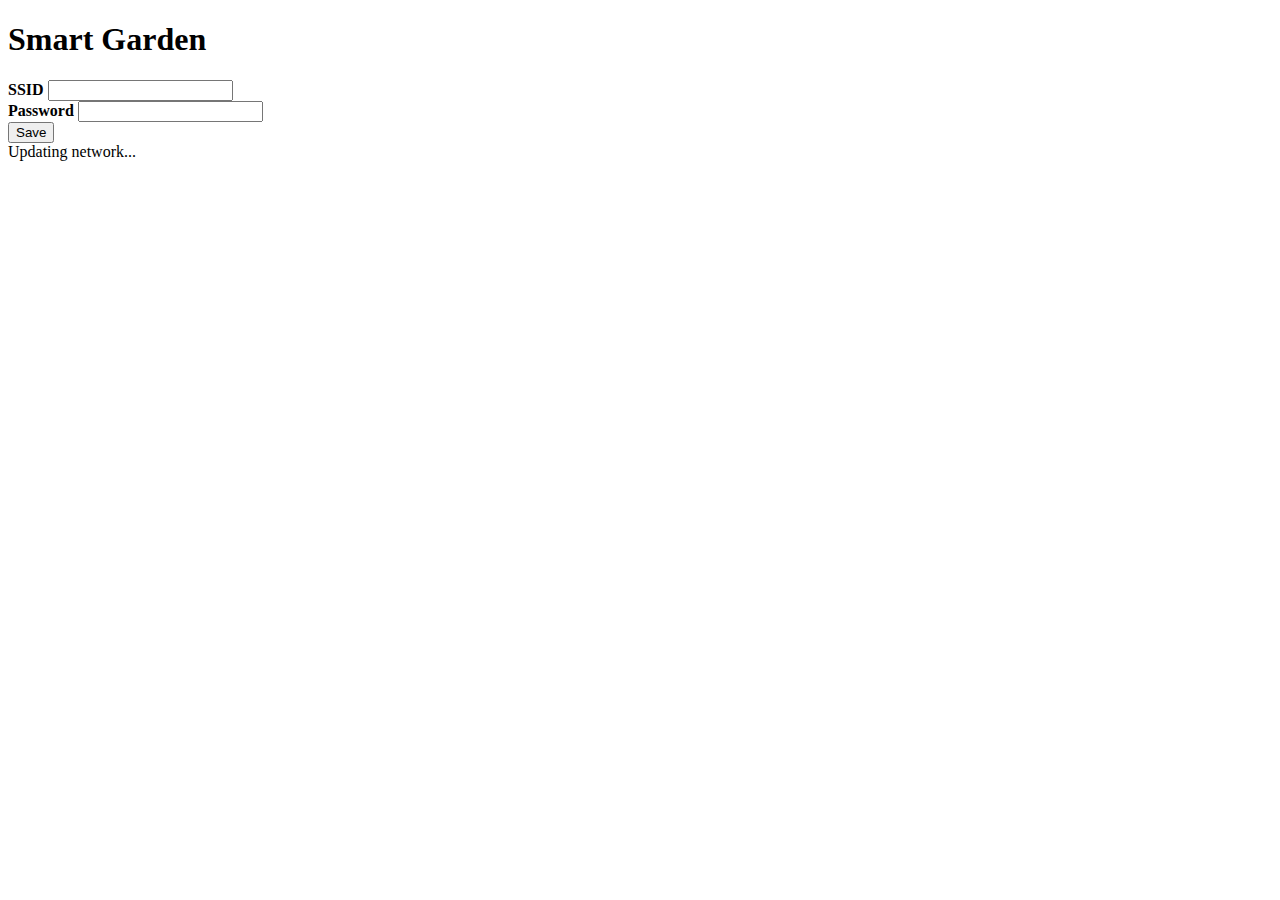
==== data/pages/setup.html @ 25fe6608 "first commit" ====
<!DOCTYPE html>
<html>
<head>
	<title>SmartGarden</title>

	<link rel="stylesheet" type="text/css" href="/public/lib/bootstrap.min.css">

	<link rel="stylesheet" type="text/css" href="/public/css/design.css">
</head>
<body>
<div class="container">
  <h1>Smart Garden</h1>
  <form id="form" action="/settings" method="POST">
    <div class="form-group">
      <label><strong>SSID</strong></label>
      <input type="text" name="ssid" class="form-control">
    </div>
    <div class="form-group">
      <label><strong>Password</strong></label>
      <input type="password" name="pass" class="form-control">
    </div>
    <button class="btn btn-info" type="submit">Save</button>
  </form>

  <div id="msg" class="alert alert-info mt-3 hidden" role="alert">
    Updating network...
  </div>
</div>

<script src="/public/js/setup.js"></script>
</body>
</html>
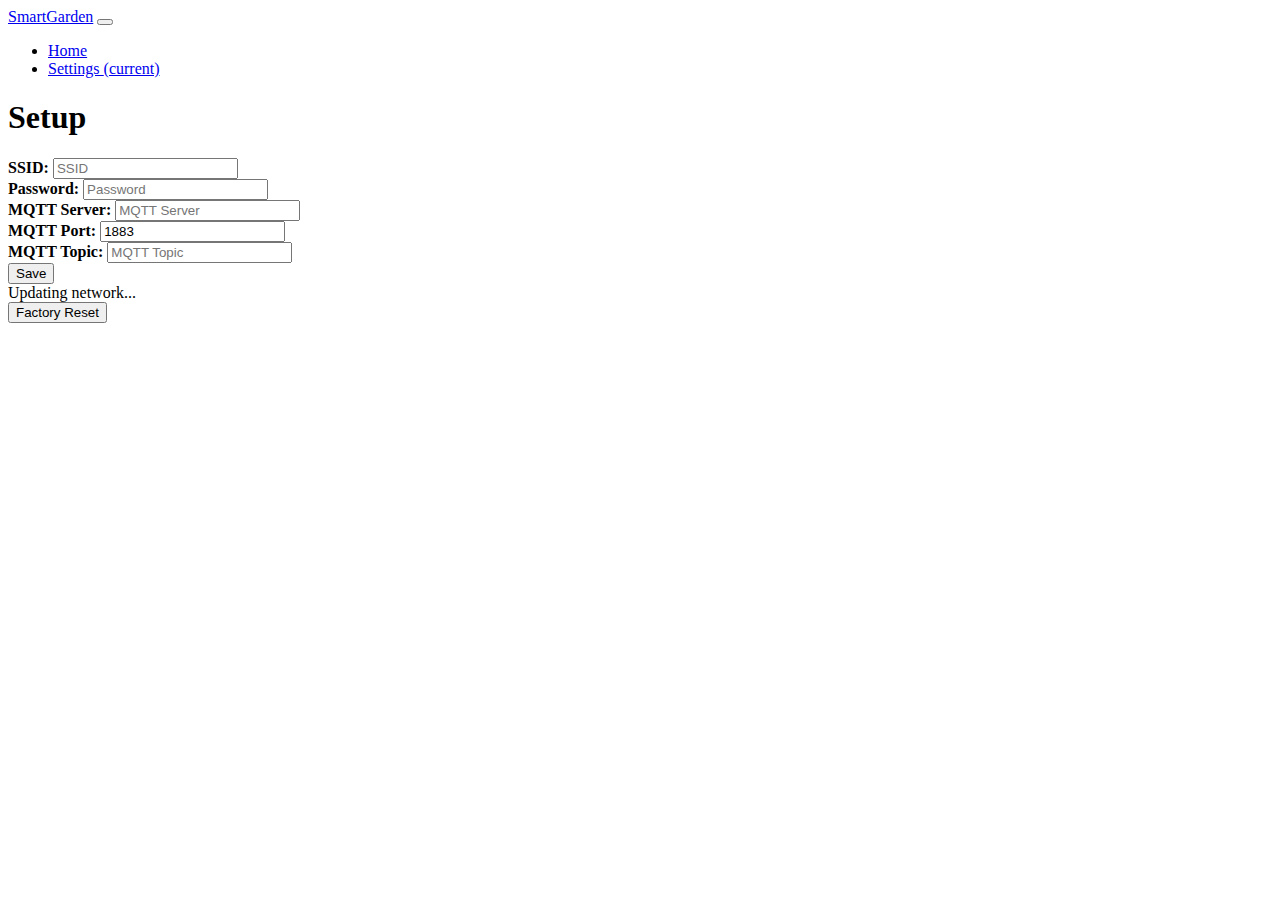
==== commit dd4a6001: "Removed unnecessary html files" ====
--- a/data/pages/setup.html
+++ b/data/pages/setup.html
@@ -1,32 +1,87 @@
 <!DOCTYPE html>
 <html>
 <head>
-	<title>SmartGarden</title>
+  <title>Setup | SmartGarden</title>
 
-	<link rel="stylesheet" type="text/css" href="/public/lib/bootstrap.min.css">
+  <!-- Bootstrap -->
+  <link rel="stylesheet" type="text/css" href="/public/lib/bootstrap.min.css">
 
-	<link rel="stylesheet" type="text/css" href="/public/css/design.css">
+  <!-- Custom design -->
+  <link rel="stylesheet" type="text/css" href="/public/css/design.css">
+
+  <!-- <link rel="stylesheet" type="text/css" href="https://cdnjs.cloudflare.com/ajax/libs/twitter-bootstrap/4.1.3/css/bootstrap.min.css"> -->
 </head>
 <body>
-<div class="container">
-  <h1>Smart Garden</h1>
-  <form id="form" action="/settings" method="POST">
-    <div class="form-group">
-      <label><strong>SSID</strong></label>
-      <input type="text" name="ssid" class="form-control">
+  <nav class="navbar navbar-expand-lg navbar-dark bg-dark">
+    <a class="navbar-brand" href="#">SmartGarden</a>
+    <button class="navbar-toggler" type="button" data-toggle="collapse" data-target="#navbarSupportedContent"
+      aria-controls="navbarSupportedContent" aria-expanded="false" aria-label="Toggle navigation">
+      <span class="navbar-toggler-icon"></span>
+    </button>
+
+    <div class="collapse navbar-collapse" id="navbarSupportedContent">
+      <ul class="navbar-nav mr-auto">
+        <li class="nav-item">
+          <a class="nav-link" href="/">Home</a>
+        </li>
+        <li class="nav-item active">
+          <a class="nav-link" href="#">Settings <span class="sr-only">(current)</span></a>
+        </li>
+      </ul>
     </div>
-    <div class="form-group">
-      <label><strong>Password</strong></label>
-      <input type="password" name="pass" class="form-control">
+  </nav>
+
+  <div class="container mt-5 offset-lg-4 col-lg-4 offset-md-2 col-md-8 offset-sm-1 col-sm-10 col-xs-12">
+    <h1 class="mb-3">Setup</h1>
+
+    <form id="form" action="/settings" method="POST">
+      <!-- WiFi SSID -->
+      <div class="form-group">
+        <label><strong>SSID:</strong></label>
+        <input type="text" name="ssid" class="form-control" placeholder="SSID">
+      </div>
+
+      <!-- WiFi Password -->
+      <div class="form-group">
+        <label><strong>Password:</strong></label>
+        <input type="password" name="pass" class="form-control" placeholder="Password">
+      </div>
+
+      <!-- MQTT Server -->
+      <div class="form-group">
+        <label><strong>MQTT Server:</strong></label>
+        <input type="text" name="mqtt-server" class="form-control" placeholder="MQTT Server">
+      </div>
+
+      <!-- MQTT Port -->
+      <div class="form-group">
+        <label><strong>MQTT Port:</strong></label>
+        <input type="number" name="mqtt-port" class="form-control" placeholder="MQTT Port" value=1883>
+      </div>
+
+      <!-- MQTT Topic -->
+      <div class="form-group">
+        <label><strong>MQTT Topic:</strong></label>
+        <input type="text" name="mqtt-topic" class="form-control" placeholder="MQTT Topic">
+      </div>
+
+      <!-- Submit -->
+      <button type="submit" class="btn btn-info">Save</button>
+    </form>
+
+    <!-- Notification -->
+    <div id="msg" class="alert alert-info mt-3 hidden" role="alert">
+      Updating network...
     </div>
-    <button class="btn btn-info" type="submit">Save</button>
-  </form>
+  </div>
 
-  <div id="msg" class="alert alert-info mt-3 hidden" role="alert">
-    Updating network...
+  <!-- Factory reset -->
+  <div>
+    <form id="factory-reset" action="/reset" method="POST">
+      <button class="btn btn-danger" type="submit">Factory Reset</button>
+    </form>
   </div>
-</div>
 
-<script src="/public/js/setup.js"></script>
+  <script src="/public/js/setup.js"></script>
 </body>
-</html>+</html>
